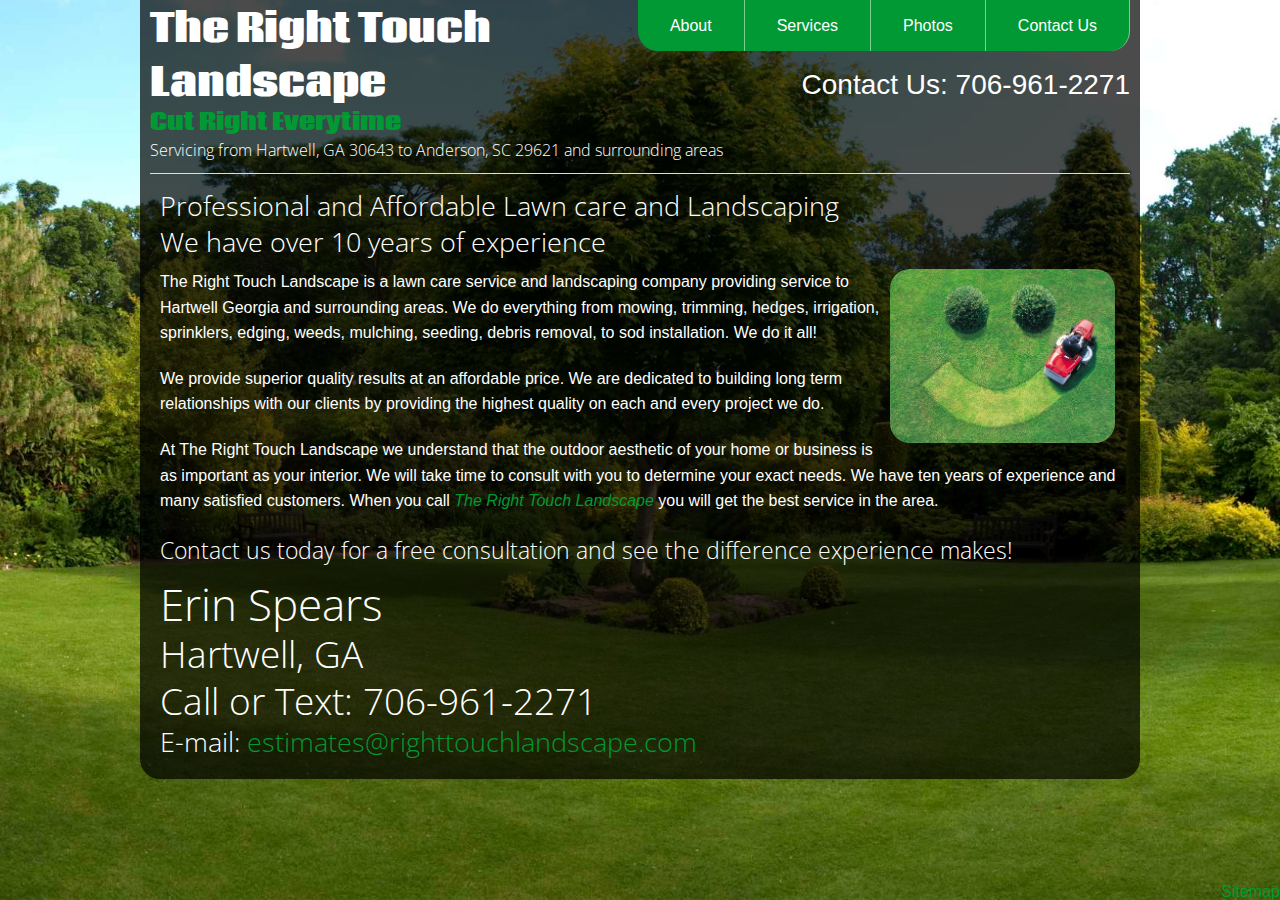
==== index.html @ 55219601 "Content update and newlines" ====
<!doctype html>
<html class="no-js" lang="en">
  <head>
    <meta charset="utf-8" />
    <meta name="viewport" content="width=device-width, initial-scale=1.0" />
    <title>Right Touch Landscaping: Landscaping, Lawn Care, and Yard Service
      servicing Hartwell, GA to Anderson, SC and surrounding areas</title>
    <meta name="description" content="The Right Touch Landscaping is a lawn
      care, landscaping, and yard service company servicing from Hartwell GA to
      Anderson SC. Right Touch is an affordable and experienced full yard
      service company. We do it all." />
    <link rel="stylesheet" href="css/foundation.min.css" />
    <link rel="stylesheet" href="css/main.css" />
    <link href='http://fonts.googleapis.com/css?family=Coda:400,800'
    rel='stylesheet' type='text/css'>
    <script src="js/modernizr.js"></script>
  </head>
  <body>
    <div id="backgroundImages"></div>
    <div id="content">
      <div class="row">
        <div class="large-14 columns top_borders background_kelner">
          <div class="nav-bar right">
            <ul class="button-group">
              <li><a href="index.html"
                class="button kelner_button_radius_left kelner_green">About</a></li>
              <li><a href="services.html" class="button kelner_green">Services</a></li>
              <li><a href="photos.html" class="button kelner_green">Photos</a></li>
              <li><a href="contact.html"
                class="button kelner_button_radius_right kelner_green">Contact Us</a></li>
            </ul>
            <span class="phoneTop">Contact Us: 706-961-2271</span>
          </div>
          <h2 class="top_font">The Right Touch Landscape
          <br>
          <small>Cut Right Everytime</small></h2>
          <h3 class="h3up"><small>Servicing from Hartwell, GA 30643 to
            Anderson, SC 29621 and surrounding areas</small></h3>
          <hr />
        </div>
      </div>
      <div class="row">
        <div class="large-14 columns bottom_borders background_kelner bumpOver" role="content">
          <article>
            <h3>Professional and Affordable Lawn care and Landscaping</h3>
            <h3 class="h3upTwo">We have over 10 years of experience</h3>
            <img class="rounded_image_corners right kelner_happy_image"
              alt="smiling face in grass" src="img/lawns/7.jpg" />
            <p>The Right Touch Landscape is a lawn care service and landscaping
              company providing service to Hartwell Georgia and surrounding areas.
              We do everything from mowing, trimming, hedges, irrigation,
              sprinklers, edging, weeds, mulching, seeding, debris removal,
              to sod installation.  We do it all!
            </p>
            <p>We provide superior quality results at an affordable price. We
              are dedicated to building long term relationships with our clients
              by providing the highest quality on each and every project we do.
            </p>
            <p>At The Right Touch Landscape we understand that the outdoor
              aesthetic of your home or business is as important as your interior.
              We will take time to consult with you to determine your exact needs.
              We have ten years of experience and many satisfied customers.
              When you call
              <i><a href="http://www.righttouchlandscape.com/contact.html">The
                Right Touch Landscape</a></i> you will get the best service in
              the area.</p>
            <h4>Contact us today for a free consultation and see the difference
              experience makes!</h4>
            <h1 class="erinName">Erin Spears</h1>
            <h2>Hartwell, GA</h2>
            <h2>Call or Text: 706-961-2271</h2>
            <h3>E-mail: <a
              href="mailto:estimates@righttouchlandscape.com?Subject=Right Touch Estimate">
              estimates@righttouchlandscape.com</a></h3>
          </article>
        </div>
      </div>
      <div id="sitemap" style="position:absolute; bottom:0px; right:0px;">
        <a href="http://www.righttouchlandscape.com/sitemap.html"/>Sitemap</a>
      </div>
    </div>
    <script>
      (function(i,s,o,g,r,a,m){i['GoogleAnalyticsObject']=r;i[r]=i[r]||function(){
      (i[r].q=i[r].q||[]).push(arguments)},i[r].l=1*new Date();a=s.createElement(o),
      m=s.getElementsByTagName(o)[0];a.async=1;a.src=g;m.parentNode.insertBefore(a,m)
      })(window,document,'script','//www.google-analytics.com/analytics.js','ga');
      ga('create', 'UA-48709513-1', 'righttouchlandscape.com');
      ga('send', 'pageview');
    </script>
  </body>
</html>
---- css/main.css ----
.rounded_image_corners{
  border:1px solid #;
  -webkit-border-radius: 20px;
  -moz-border-radius: 20px;
  border-radius: 20px;  
}
.kelner_button_radius_left{
  -webkit-border-bottom-left-radius: 20px;
  -moz-border-bottom-left-radius: 20px;
  border-bottom-left-radius: 20px;
}
.kelner_button_radius_right{
  -webkit-border-bottom-right-radius: 20px;
  -moz-border-bottom-right-radius: 20px;
  border-bottom-right-radius: 20px;
}
.kelner_green{
  background-color: #009933;
}
.top_borders{
  /*border-left: 1px solid green;
  border-right: 1px solid green;*/
  padding: 10px;
  padding-top: 0px !important;
  padding-bottom: 0px !important;
}
.bottom_borders{
  /*border-left: 1px solid green;
  border-right: 1px solid green;
  border-bottom: 1px solid green;*/
  padding: 10px;
  -webkit-border-bottom-right-radius: 20px;
  -moz-border-bottom-right-radius: 20px;
  border-bottom-right-radius: 20px;
  -webkit-border-bottom-left-radius: 20px;
  -moz-border-bottom-left-radius: 20px;
  border-bottom-left-radius: 20px;
}
.top_font{
  font-weight: 600;
  font-size: 2.4em;
  font-family: 'Coda', cursive;
}
.kelner_happy_image{
  width: 225px;
  margin-left: 10px;
  margin-right: 15px;
}
.background_kelner{
  background: url('../img/divBg.png');
  color: white;
}
h1, h2, h3, h4{
  color: white;
}
h3 small{
  color: white;
}
.h3up{
  margin-top: -37px;
}
.h3upTwo{
  margin-top: -10px;
}
h2{
  -webkit-margin-after: 0em !important;
  margin-bottom: -0.2em !important;
}
h2 small{
  color: #009933;
  position: relative;
  top: -20px;
}
hr{
  margin: 0px !important;
}
.button:hover{
  background-color: #006600;
}
a {
  color: #009933;
}
a:hover {
  color: #006600;
}
#content{
  z-index: 5;
  position: absolute;
  top: 0px;
  left: 0px;
  width: 100%;
  height: 100%;
}
#backgroundImages {
  /*background: url('../img/lawns/6.jpg') no-repeat center center fixed;
  position: absolute;
  top: 0px;
  left: 0px;
  z-index: 1;
  width: 100%;
  height: 100%;
  -webkit-background-size: cover;
  -moz-background-size: cover;
  -o-background-size: cover;
  background-size: cover;*/
}
@media (min-width: 600px) {
  body {
    background-repeat: repeat-y;
  }
}
body, html {
    height: 100%;
    width: 100%;
    background: url('../img/lawns/6.jpg') no-repeat center center fixed;
    -webkit-background-size: cover;
    -moz-background-size: cover;
    -o-background-size: cover;
    background-size: cover;
}
.bumpOver{
  padding-left: 20px;
}
.erinName{
  margin-bottom: -11px;
}
.phoneTop{
  font-size: 1.75em;
  float: right;
}
.grasssy{
  width: 60%;
}
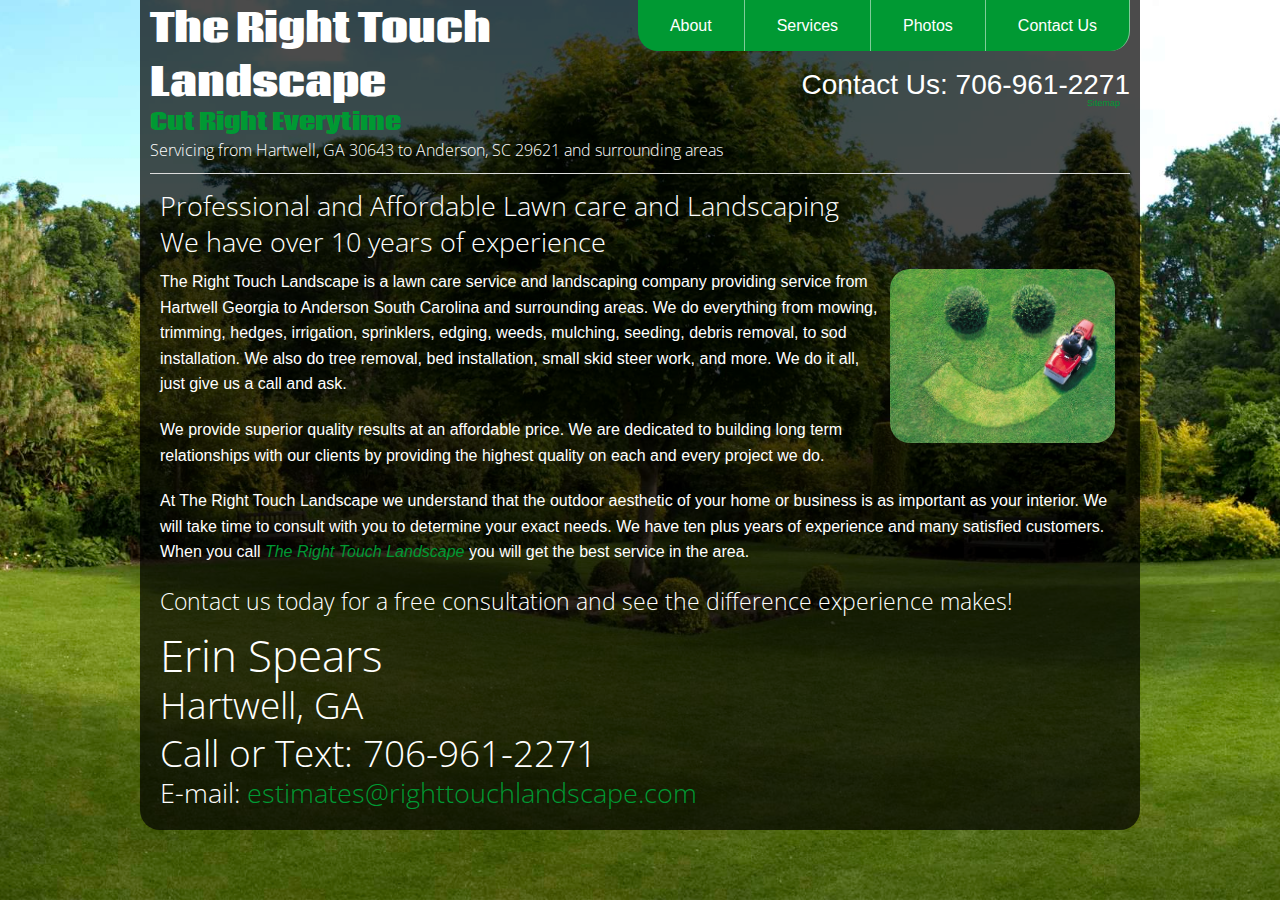
==== commit 1d2b2fb9: "Update sitemap and services" ====
--- a/index.html
+++ b/index.html
@@ -29,7 +29,12 @@
               <li><a href="contact.html"
                 class="button kelner_button_radius_right kelner_green">Contact Us</a></li>
             </ul>
-            <span class="phoneTop">Contact Us: 706-961-2271</span>
+            <span class="phoneTop">
+              Contact Us: 706-961-2271
+              <br>
+              <a style="float: right; font-size: 9px; bottom:0px;
+                padding-right:10px;" href="http://www.righttouchlandscape.com/sitemap.html"/>Sitemap</a>
+            </span>
           </div>
           <h2 class="top_font">The Right Touch Landscape
           <br>
@@ -47,10 +52,12 @@
             <img class="rounded_image_corners right kelner_happy_image"
               alt="smiling face in grass" src="img/lawns/7.jpg" />
             <p>The Right Touch Landscape is a lawn care service and landscaping
-              company providing service to Hartwell Georgia and surrounding areas.
-              We do everything from mowing, trimming, hedges, irrigation,
-              sprinklers, edging, weeds, mulching, seeding, debris removal,
-              to sod installation.  We do it all!
+              company providing service from Hartwell Georgia to Anderson South
+              Carolina and surrounding areas. We do everything from mowing,
+              trimming, hedges, irrigation, sprinklers, edging, weeds, mulching,
+              seeding, debris removal, to sod installation. We also do tree
+              removal, bed installation, small skid steer work, and more. We do
+              it all, just give us a call and ask.
             </p>
             <p>We provide superior quality results at an affordable price. We
               are dedicated to building long term relationships with our clients
@@ -59,7 +66,7 @@
             <p>At The Right Touch Landscape we understand that the outdoor
               aesthetic of your home or business is as important as your interior.
               We will take time to consult with you to determine your exact needs.
-              We have ten years of experience and many satisfied customers.
+              We have ten plus years of experience and many satisfied customers.
               When you call
               <i><a href="http://www.righttouchlandscape.com/contact.html">The
                 Right Touch Landscape</a></i> you will get the best service in
@@ -75,9 +82,6 @@
           </article>
         </div>
       </div>
-      <div id="sitemap" style="position:absolute; bottom:0px; right:0px;">
-        <a href="http://www.righttouchlandscape.com/sitemap.html"/>Sitemap</a>
-      </div>
     </div>
     <script>
       (function(i,s,o,g,r,a,m){i['GoogleAnalyticsObject']=r;i[r]=i[r]||function(){
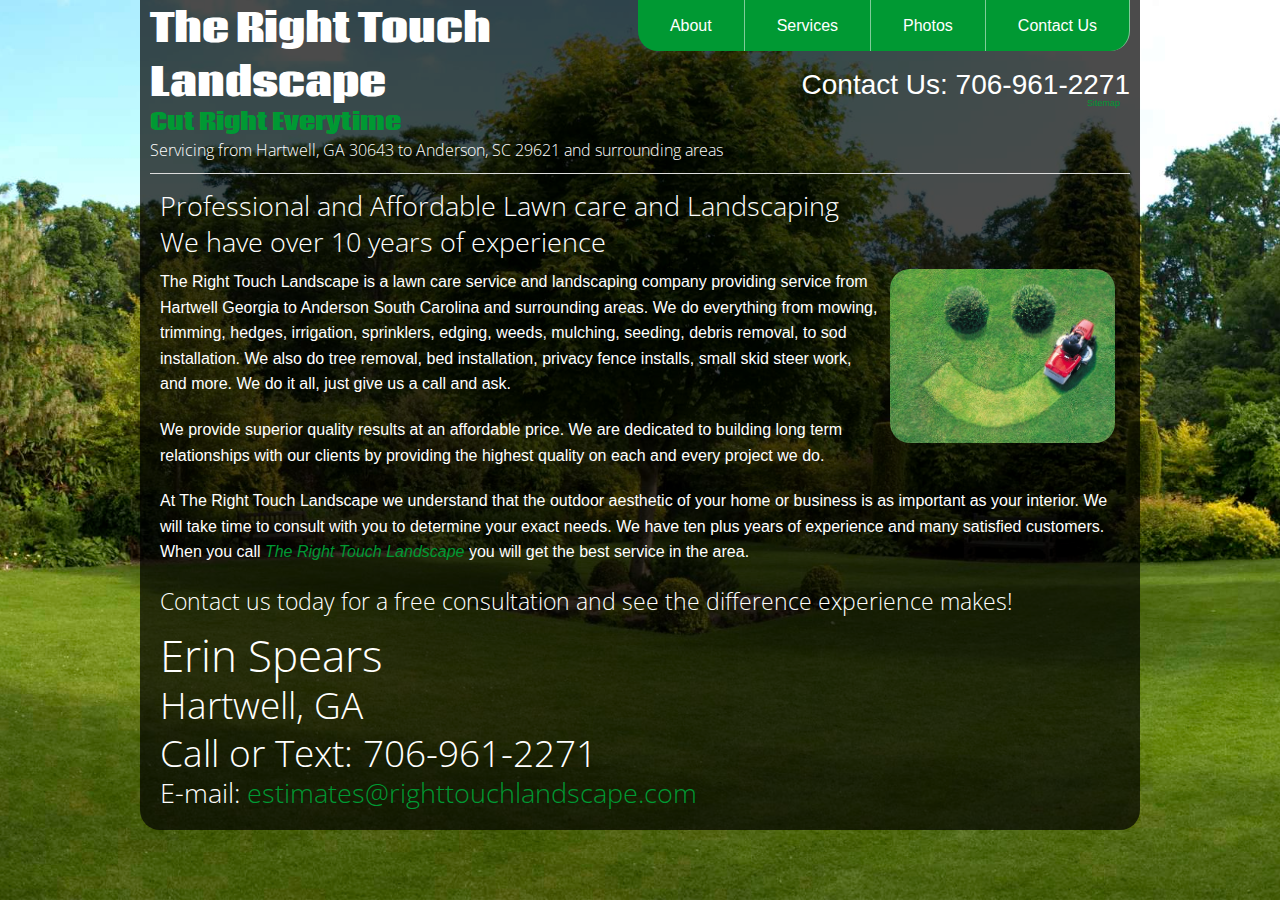
==== commit b63c79bb: "fence installs" ====
--- a/index.html
+++ b/index.html
@@ -56,8 +56,8 @@
               Carolina and surrounding areas. We do everything from mowing,
               trimming, hedges, irrigation, sprinklers, edging, weeds, mulching,
               seeding, debris removal, to sod installation. We also do tree
-              removal, bed installation, small skid steer work, and more. We do
-              it all, just give us a call and ask.
+              removal, bed installation, privacy fence installs, small skid steer
+              work, and more. We do it all, just give us a call and ask.
             </p>
             <p>We provide superior quality results at an affordable price. We
               are dedicated to building long term relationships with our clients
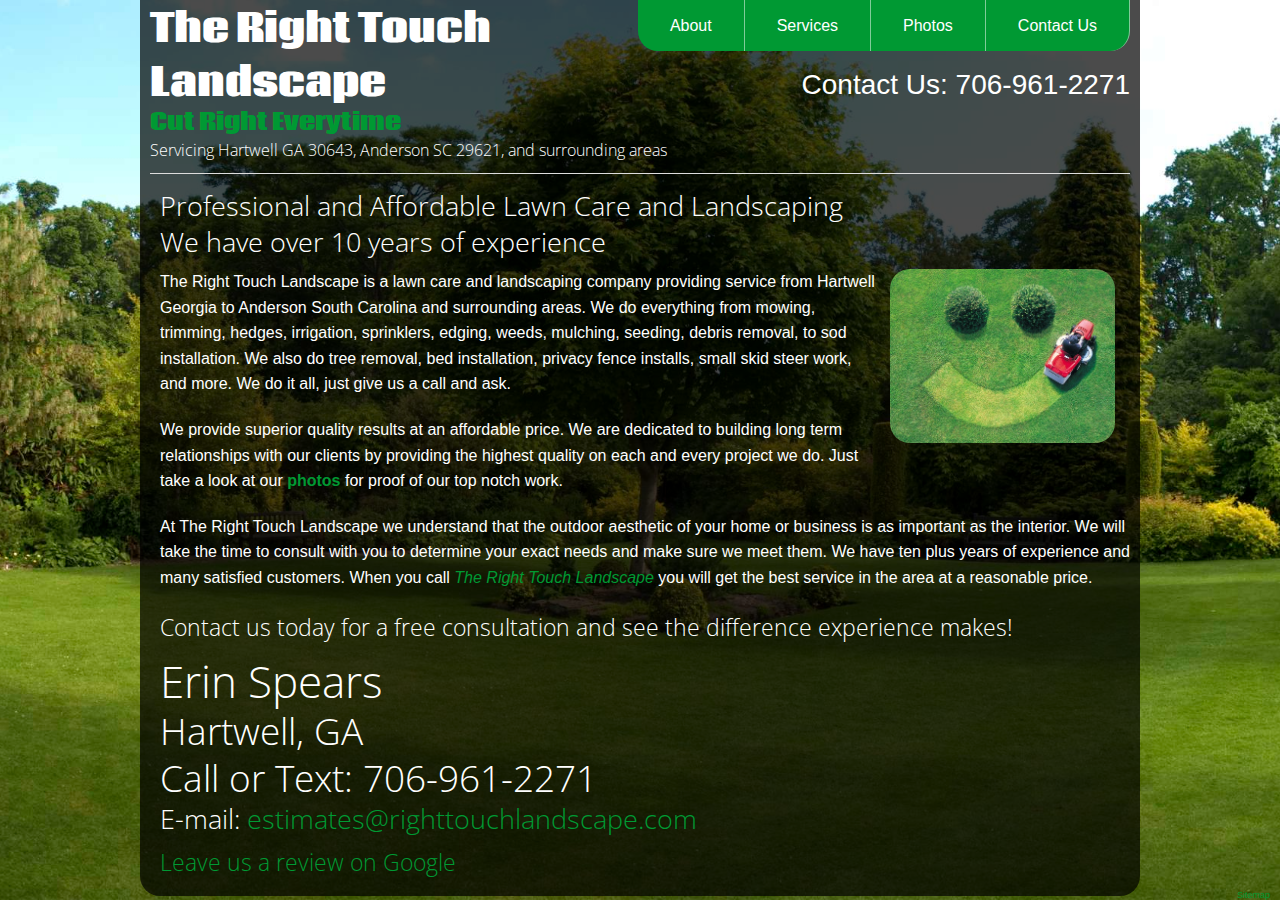
==== commit bef0eb2b: "Fix typos, sitemap, template, comments, etc :nail_care:" ====
--- a/index.html
+++ b/index.html
@@ -1,10 +1,11 @@
+<!-- START BOILERPLATE -->
 <!doctype html>
 <html class="no-js" lang="en">
   <head>
     <meta charset="utf-8" />
     <meta name="viewport" content="width=device-width, initial-scale=1.0" />
-    <title>Right Touch Landscaping: Landscaping, Lawn Care, and Yard Service
-      servicing Hartwell, GA to Anderson, SC and surrounding areas</title>
+    <title>Right Touch Landscaping: Landscaping, Lawn Care, and Yard Services
+      in Hartwell GA, Anderson SC, and surrounding areas</title>
     <meta name="description" content="The Right Touch Landscaping is a lawn
       care, landscaping, and yard service company servicing from Hartwell GA to
       Anderson SC. Right Touch is an affordable and experienced full yard
@@ -31,27 +32,26 @@
             </ul>
             <span class="phoneTop">
               Contact Us: 706-961-2271
-              <br>
-              <a style="float: right; font-size: 9px; bottom:0px;
-                padding-right:10px;" href="http://www.righttouchlandscape.com/sitemap.html"/>Sitemap</a>
             </span>
           </div>
           <h2 class="top_font">The Right Touch Landscape
           <br>
           <small>Cut Right Everytime</small></h2>
-          <h3 class="h3up"><small>Servicing from Hartwell, GA 30643 to
-            Anderson, SC 29621 and surrounding areas</small></h3>
+          <h3 class="h3up"><small>Servicing Hartwell GA 30643,
+            Anderson SC 29621, and surrounding areas</small></h3>
           <hr />
         </div>
       </div>
       <div class="row">
         <div class="large-14 columns bottom_borders background_kelner bumpOver" role="content">
+<!-- END BOILERPLATE -->
+<!-- CONTENT HERE -->
           <article>
-            <h3>Professional and Affordable Lawn care and Landscaping</h3>
+            <h3>Professional and Affordable Lawn Care and Landscaping</h3>
             <h3 class="h3upTwo">We have over 10 years of experience</h3>
             <img class="rounded_image_corners right kelner_happy_image"
               alt="smiling face in grass" src="img/lawns/7.jpg" />
-            <p>The Right Touch Landscape is a lawn care service and landscaping
+            <p>The Right Touch Landscape is a lawn care and landscaping
               company providing service from Hartwell Georgia to Anderson South
               Carolina and surrounding areas. We do everything from mowing,
               trimming, hedges, irrigation, sprinklers, edging, weeds, mulching,
@@ -62,15 +62,18 @@
             <p>We provide superior quality results at an affordable price. We
               are dedicated to building long term relationships with our clients
               by providing the highest quality on each and every project we do.
+              Just take a look at our <b><a href="photos.html">photos</a></b>
+              for proof of our top notch work.
             </p>
             <p>At The Right Touch Landscape we understand that the outdoor
-              aesthetic of your home or business is as important as your interior.
-              We will take time to consult with you to determine your exact needs.
-              We have ten plus years of experience and many satisfied customers.
-              When you call
+              aesthetic of your home or business is as important as the interior.
+              We will take the time to consult with you to determine your exact
+              needs and make sure we meet them. We have ten plus years of
+              experience and many satisfied customers. When you call
               <i><a href="http://www.righttouchlandscape.com/contact.html">The
                 Right Touch Landscape</a></i> you will get the best service in
-              the area.</p>
+              the area at a reasonable price.
+            </p>
             <h4>Contact us today for a free consultation and see the difference
               experience makes!</h4>
             <h1 class="erinName">Erin Spears</h1>
@@ -79,7 +82,10 @@
             <h3>E-mail: <a
               href="mailto:estimates@righttouchlandscape.com?Subject=Right Touch Estimate">
               estimates@righttouchlandscape.com</a></h3>
+            <h4><a href="https://goo.gl/VBVmGz">Leave us a review on Google</a></h4>
           </article>
+<!-- END CONTENT -->
+<!-- START BOILERPLATE -->
         </div>
       </div>
     </div>
@@ -91,5 +97,9 @@
       ga('create', 'UA-48709513-1', 'righttouchlandscape.com');
       ga('send', 'pageview');
     </script>
+    <a style="position: absolute; right: 0px; font-size: 9px; bottom:0px;
+      padding-right:10px;" href="/sitemap.html"/>
+      Sitemap</a>
   </body>
 </html>
+<!-- END BOILERPLATE -->
--- a/css/main.css
+++ b/css/main.css
@@ -2,7 +2,7 @@
   border:1px solid #;
   -webkit-border-radius: 20px;
   -moz-border-radius: 20px;
-  border-radius: 20px;  
+  border-radius: 20px;
 }
 .kelner_button_radius_left{
   -webkit-border-bottom-left-radius: 20px;
@@ -110,13 +110,13 @@
   }
 }
 body, html {
-    height: 100%;
-    width: 100%;
-    background: url('../img/lawns/6.jpg') no-repeat center center fixed;
-    -webkit-background-size: cover;
-    -moz-background-size: cover;
-    -o-background-size: cover;
-    background-size: cover;
+  height: 100%;
+  width: 100%;
+  background: url('../img/lawns/6.jpg') no-repeat center center fixed;
+  -webkit-background-size: cover;
+  -moz-background-size: cover;
+  -o-background-size: cover;
+  background-size: cover;
 }
 .bumpOver{
   padding-left: 20px;
@@ -131,3 +131,7 @@
 .grasssy{
   width: 60%;
 }
+/* ignore juicer */
+.referral {
+  display: none !important;
+}
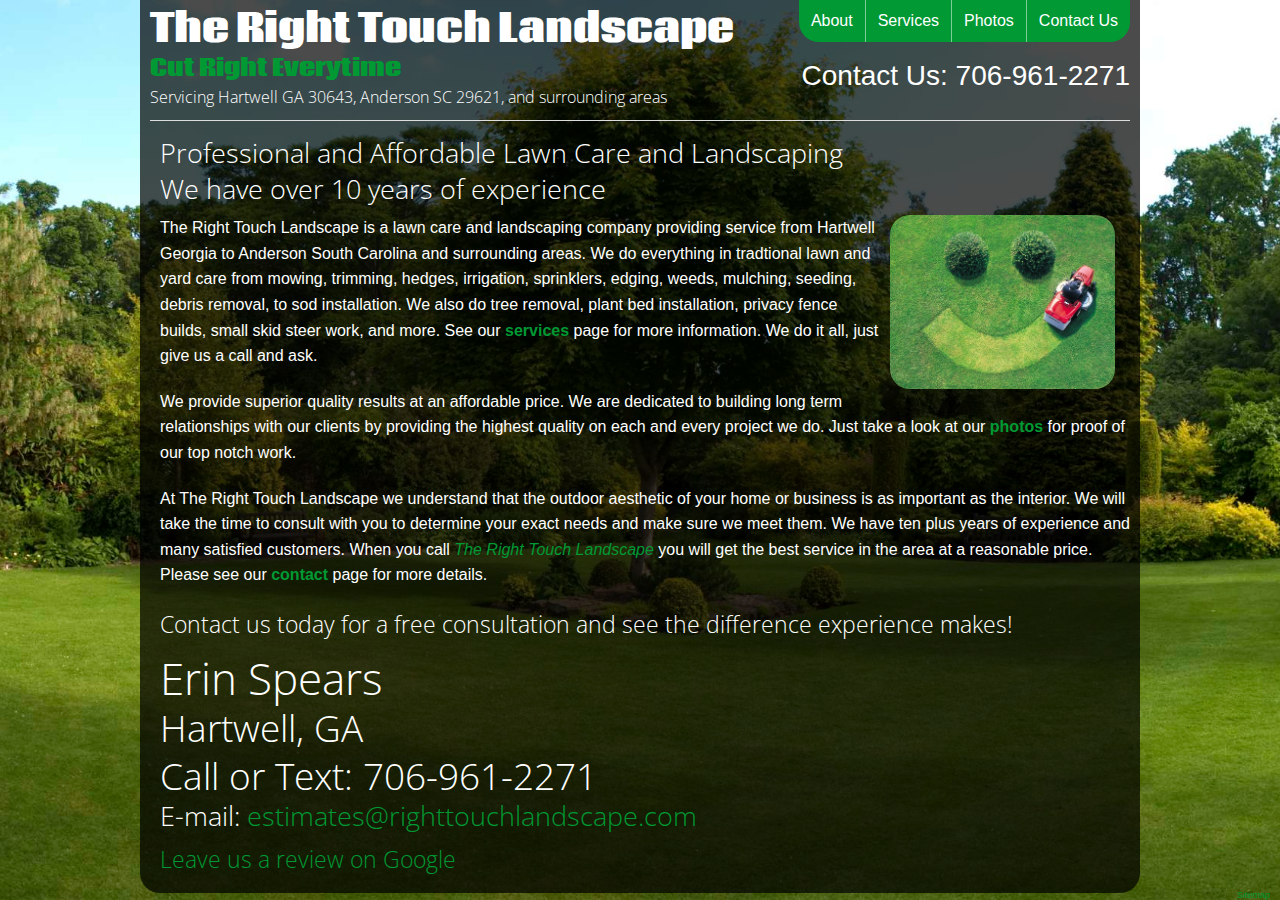
==== commit 2d2a8580: "smaller buttons" ====
--- a/index.html
+++ b/index.html
@@ -53,11 +53,13 @@
               alt="smiling face in grass" src="img/lawns/7.jpg" />
             <p>The Right Touch Landscape is a lawn care and landscaping
               company providing service from Hartwell Georgia to Anderson South
-              Carolina and surrounding areas. We do everything from mowing,
-              trimming, hedges, irrigation, sprinklers, edging, weeds, mulching,
-              seeding, debris removal, to sod installation. We also do tree
-              removal, bed installation, privacy fence installs, small skid steer
-              work, and more. We do it all, just give us a call and ask.
+              Carolina and surrounding areas. We do everything in tradtional
+              lawn and yard care from mowing, trimming, hedges, irrigation,
+              sprinklers, edging, weeds, mulching, seeding, debris removal,
+              to sod installation. We also do tree removal, plant bed installation,
+              privacy fence builds, small skid steer work, and more. See our
+              <b><a href="services.html">services</a></b> page for more information.
+              We do it all, just give us a call and ask.
             </p>
             <p>We provide superior quality results at an affordable price. We
               are dedicated to building long term relationships with our clients
@@ -70,9 +72,10 @@
               We will take the time to consult with you to determine your exact
               needs and make sure we meet them. We have ten plus years of
               experience and many satisfied customers. When you call
-              <i><a href="http://www.righttouchlandscape.com/contact.html">The
+              <i><a href="contact.html">The
                 Right Touch Landscape</a></i> you will get the best service in
-              the area at a reasonable price.
+              the area at a reasonable price. Please see our <b><a
+              href="contact.html">contact</a></b> page for more details.
             </p>
             <h4>Contact us today for a free consultation and see the difference
               experience makes!</h4>
--- a/css/main.css
+++ b/css/main.css
@@ -8,14 +8,20 @@
   -webkit-border-bottom-left-radius: 20px;
   -moz-border-bottom-left-radius: 20px;
   border-bottom-left-radius: 20px;
+  border-left: 0px !important;
 }
 .kelner_button_radius_right{
   -webkit-border-bottom-right-radius: 20px;
   -moz-border-bottom-right-radius: 20px;
   border-bottom-right-radius: 20px;
+  border-right: 0px !important;
 }
 .kelner_green{
   background-color: #009933;
+  padding-top: 0.75rem !important;
+  padding-left: 0.75rem !important;
+  padding-right: 0.75rem !important;
+  padding-bottom: 0.75rem !important;
 }
 .top_borders{
   /*border-left: 1px solid green;
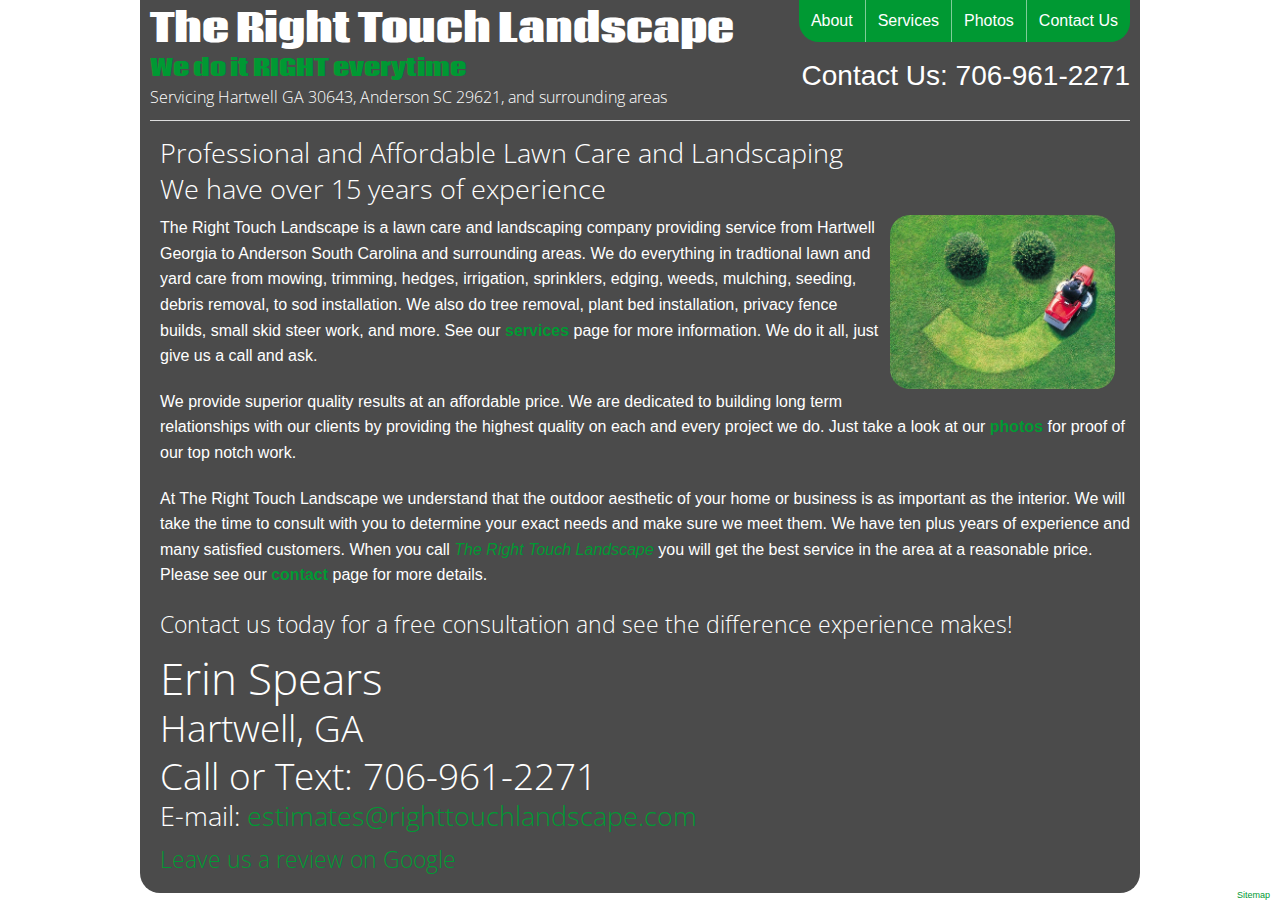
==== commit 15fd1c5d: "15 years and remove unused images" ====
--- a/index.html
+++ b/index.html
@@ -4,12 +4,14 @@
   <head>
     <meta charset="utf-8" />
     <meta name="viewport" content="width=device-width, initial-scale=1.0" />
-    <title>Right Touch Landscaping: Landscaping, Lawn Care, and Yard Services
-      in Hartwell GA, Anderson SC, and surrounding areas</title>
+    <title>
+      Right Touch Landscaping: Landscaping, Hardscaping, Yard and Lawn Care,
+      and Yard Services in Hartwell GA, Anderson SC, and surrounding areas
+    </title>
     <meta name="description" content="The Right Touch Landscaping is a lawn
-      care, landscaping, and yard service company servicing from Hartwell GA to
-      Anderson SC. Right Touch is an affordable and experienced full yard
-      service company. We do it all." />
+      care, hardscaping, landscaping, and yard service company servicing from
+      Hartwell GA to Anderson SC. Right Touch is an affordable and experienced
+      full yard service company. We do it all." />
     <link rel="stylesheet" href="css/foundation.min.css" />
     <link rel="stylesheet" href="css/main.css" />
     <link href='http://fonts.googleapis.com/css?family=Coda:400,800'
@@ -36,7 +38,7 @@
           </div>
           <h2 class="top_font">The Right Touch Landscape
           <br>
-          <small>Cut Right Everytime</small></h2>
+          <small>We do it RIGHT everytime</small></h2>
           <h3 class="h3up"><small>Servicing Hartwell GA 30643,
             Anderson SC 29621, and surrounding areas</small></h3>
           <hr />
@@ -48,7 +50,7 @@
 <!-- CONTENT HERE -->
           <article>
             <h3>Professional and Affordable Lawn Care and Landscaping</h3>
-            <h3 class="h3upTwo">We have over 10 years of experience</h3>
+            <h3 class="h3upTwo">We have over 15 years of experience</h3>
             <img class="rounded_image_corners right kelner_happy_image"
               alt="smiling face in grass" src="img/lawns/7.jpg" />
             <p>The Right Touch Landscape is a lawn care and landscaping
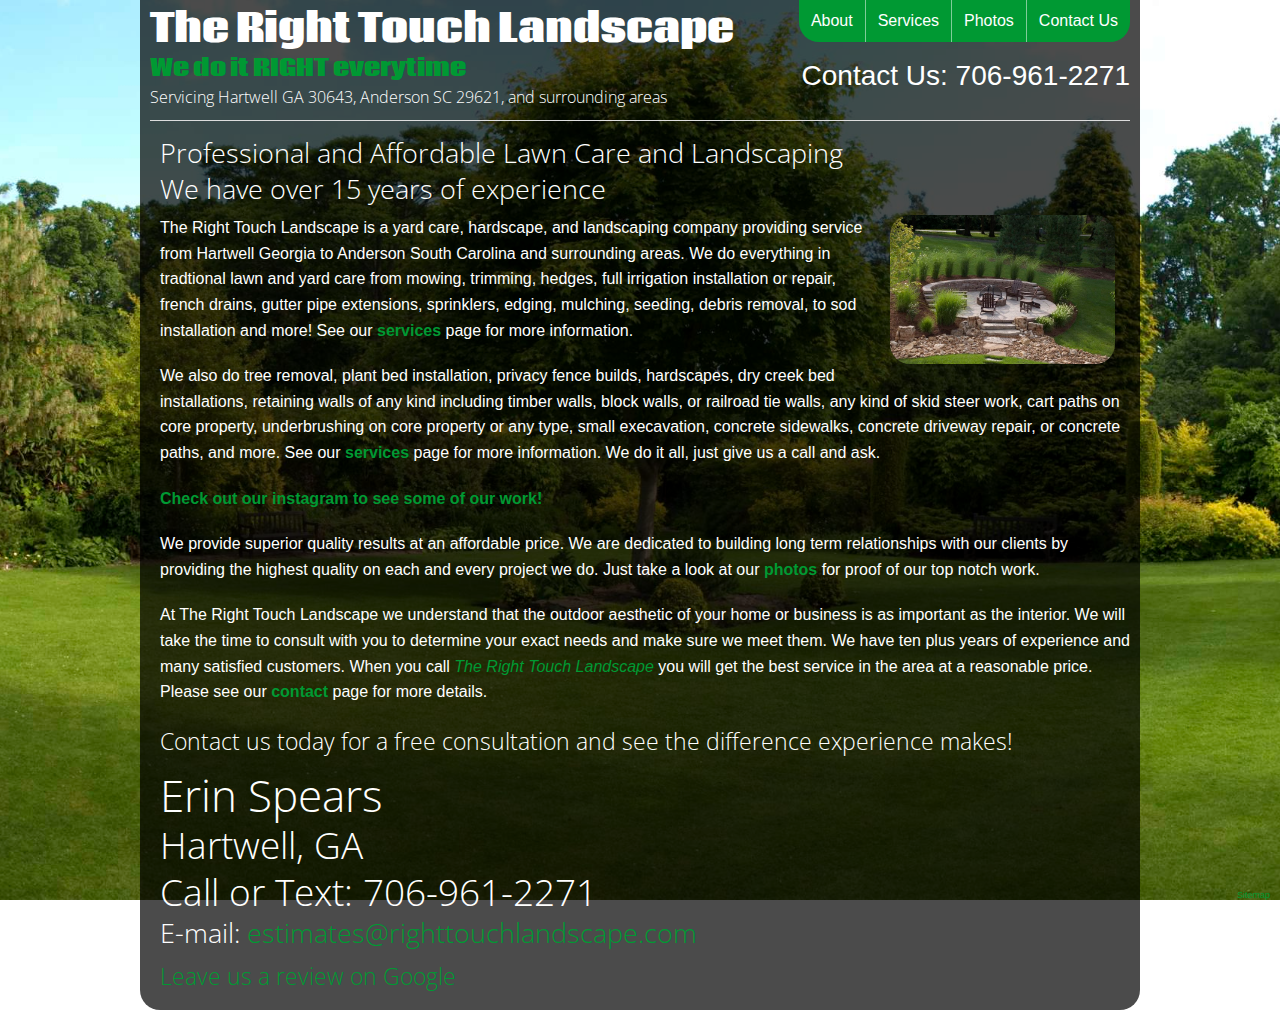
==== commit fe4a2619: "Add more services, job images, background img" ====
--- a/index.html
+++ b/index.html
@@ -53,15 +53,32 @@
             <h3 class="h3upTwo">We have over 15 years of experience</h3>
             <img class="rounded_image_corners right kelner_happy_image"
               alt="smiling face in grass" src="img/lawns/7.jpg" />
-            <p>The Right Touch Landscape is a lawn care and landscaping
-              company providing service from Hartwell Georgia to Anderson South
-              Carolina and surrounding areas. We do everything in tradtional
-              lawn and yard care from mowing, trimming, hedges, irrigation,
-              sprinklers, edging, weeds, mulching, seeding, debris removal,
-              to sod installation. We also do tree removal, plant bed installation,
-              privacy fence builds, small skid steer work, and more. See our
-              <b><a href="services.html">services</a></b> page for more information.
-              We do it all, just give us a call and ask.
+            <p>The Right Touch Landscape is a yard care, hardscape, and
+              landscaping company providing service from Hartwell Georgia to
+              Anderson South Carolina and surrounding areas. We do everything in
+              tradtional lawn and yard care from mowing, trimming, hedges,
+              full irrigation installation or repair, french drains, gutter pipe
+              extensions, sprinklers, edging, mulching, seeding, debris removal,
+              to sod installation and more! See our
+              <b><a href="services.html">services </a></b> page for more
+              information.
+            </p>
+            <p>We also do tree removal, plant bed installation, privacy fence
+              builds, hardscapes, dry creek bed installations, retaining walls
+              of any kind including timber walls, block walls, or railroad tie
+              walls, any kind of skid steer work, cart paths on core property,
+              underbrushing on core property or any type, small execavation,
+              concrete sidewalks, concrete driveway repair, or concrete paths,
+              and more. See our <b><a href="services.html">services </a></b>
+              page for more information. We do it all, just give us a call and
+              ask.
+            </p>
+            <p>
+              <a href="https://www.instagram.com/the_right_touch_landscape/">
+                <b>
+                  Check out our instagram to see some of our work!
+                </b>
+              </a>
             </p>
             <p>We provide superior quality results at an affordable price. We
               are dedicated to building long term relationships with our clients
